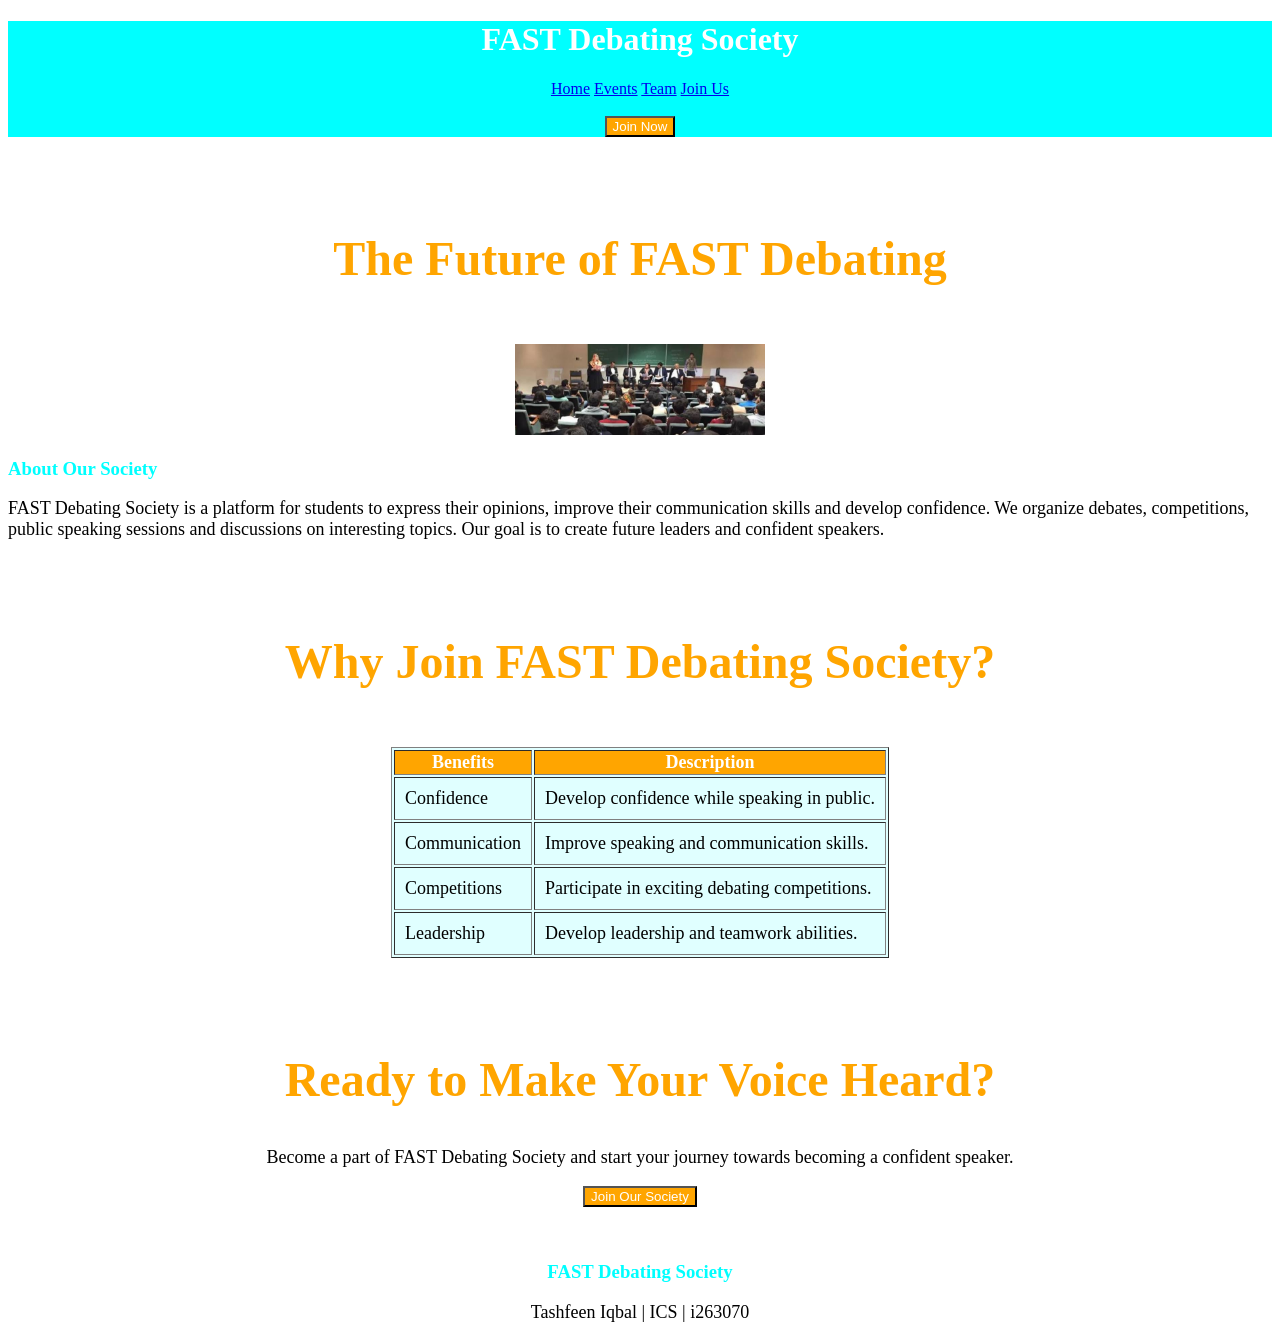
==== home.html @ ce0839ee "Added New Home Page A new home page was added with navigation capabilities to more pages" ====
<!-- Tashfeen Iqbal | i263070 | ICS -->

<!DOCTYPE html>
<html>

<head>
    <title>FAST Debating Society - Home</title>
    <link rel="stylesheet" href="style.css">
</head>

<body>

    <header align="center">
        <h1>FAST Debating Society</h1>

        <nav>
            <a href="home.html">Home</a>
            <a href="events.html">Events</a>
            <a href="team.html">Team</a>
            <a href="join.html">Join Us</a>
        </nav>

        <br>

        <button onclick="join()">Join Now</button>
    </header>

    <br><br><br>

    <h2>The Future of FAST Debating</h2>

    <br>

    <center>
        <img src="debating.jfif" width="250">
    </center>

    <h3>About Our Society</h3>

    <p>
        FAST Debating Society is a platform for students to express
        their opinions, improve their communication skills and develop
        confidence. We organize debates, competitions, public speaking
        sessions and discussions on interesting topics.
        Our goal is to create future leaders and confident speakers.
    </p>

    <br><br>

    <h2>Why Join FAST Debating Society?</h2>

    <br>

    <center>
        <table border="1">
            <tr>
                <th>Benefits</th>
                <th>Description</th>
            </tr>

            <tr>
                <td>Confidence</td>
                <td>Develop confidence while speaking in public.</td>
            </tr>

            <tr>
                <td>Communication</td>
                <td>Improve speaking and communication skills.</td>
            </tr>

            <tr>
                <td>Competitions</td>
                <td>Participate in exciting debating competitions.</td>
            </tr>

            <tr>
                <td>Leadership</td>
                <td>Develop leadership and teamwork abilities.</td>
            </tr>
        </table>
    </center>

    <br><br><br>

    <center>
        <h2>Ready to Make Your Voice Heard?</h2>

        <p>
            Become a part of FAST Debating Society and start your journey
            towards becoming a confident speaker.
        </p>

        <button onclick="join()">Join Our Society</button>
    </center>

    <br><br>

    <footer align="center">
        <h3>FAST Debating Society</h3>
        <p>Tashfeen Iqbal | ICS | i263070</p>
    </footer>

    <script>

        function join() {
            alert("Welcome to FAST Debating Society!");
        }

    </script>

</body>

</html>
---- style.css ----
/* Tashfeen i263070 */
header {
    background-color: cyan;
    color: white;
    text-align: center;
}

button {
    background-color: orange;
    color: white;
}

h2 {
    color: orange;
    text-align: center;
    font-size: 48px;
}

h3 {
    color: cyan;
}

p {
    font-size: 18px;
}

table {
    background-color: lightcyan;
    font-size: 18px;
}

th {
    background-color: orange;
    color: white;
}

td {
    padding: 10px;
}
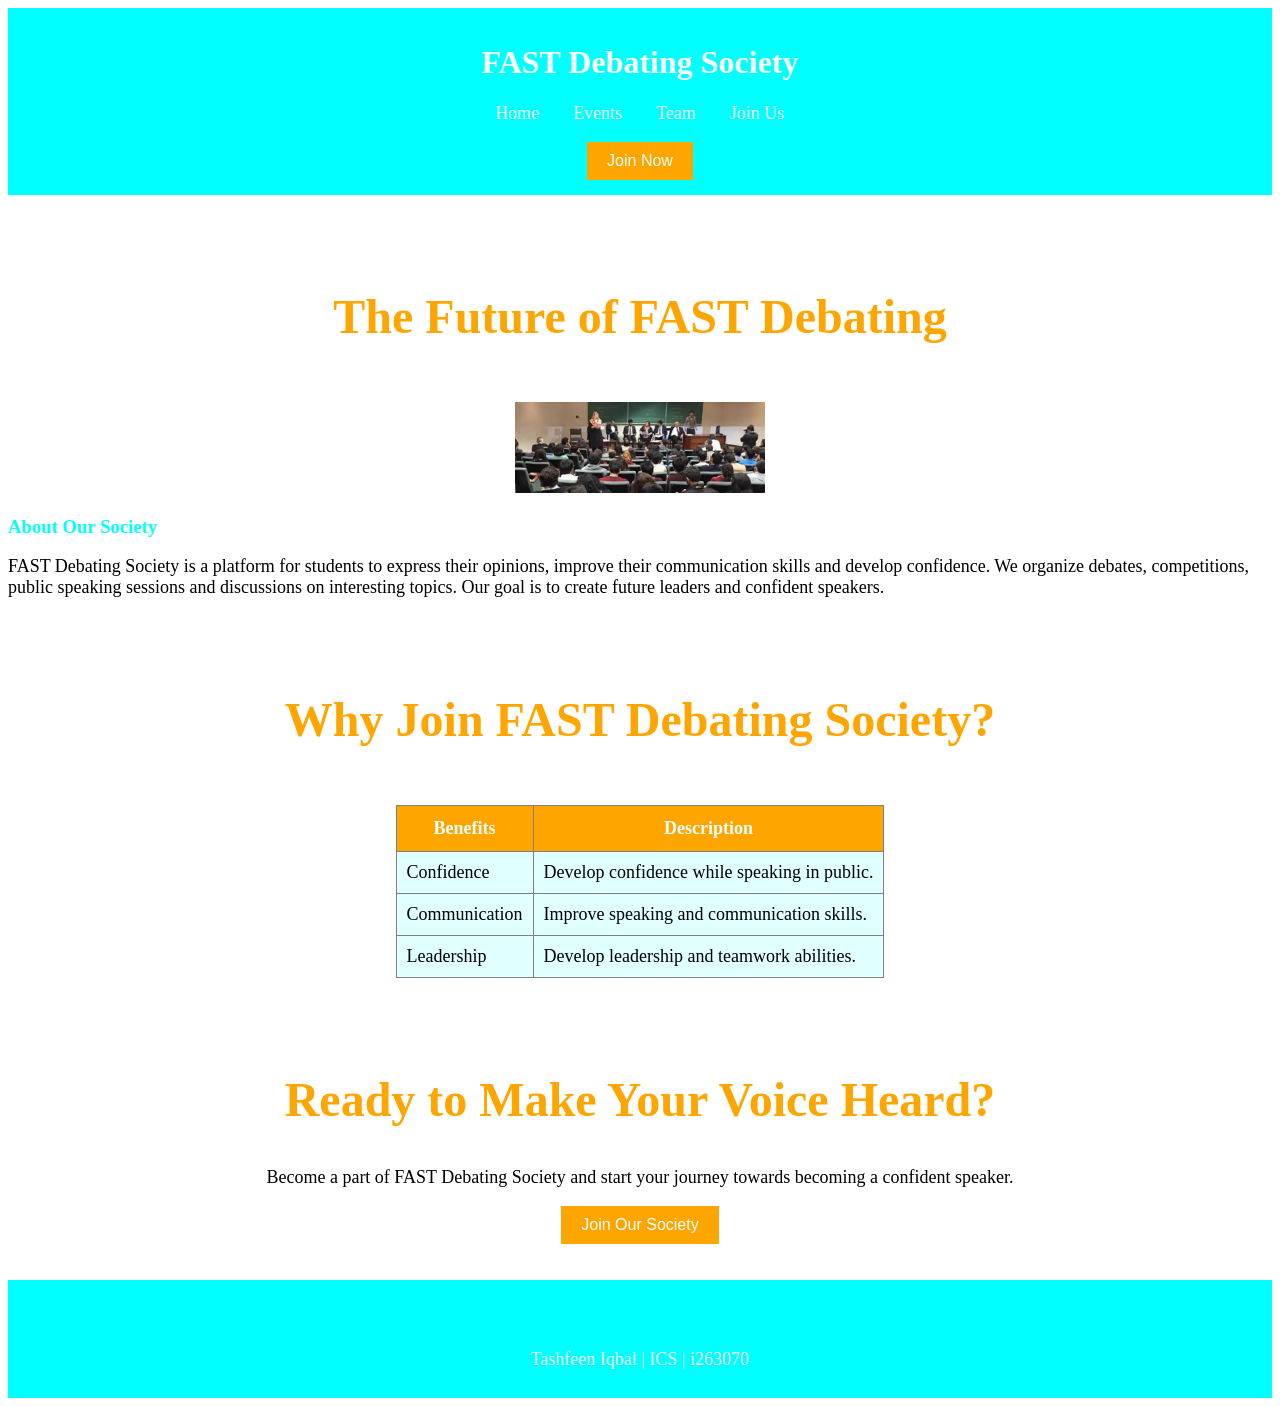
==== commit 8cda963b: "MANUAL Removed a cloumn from the home page" ====
--- a/home.html
+++ b/home.html
@@ -69,10 +69,7 @@
                 <td>Improve speaking and communication skills.</td>
             </tr>
 
-            <tr>
-                <td>Competitions</td>
-                <td>Participate in exciting debating competitions.</td>
-            </tr>
+           
 
             <tr>
                 <td>Leadership</td>
--- a/style.css
+++ b/style.css
@@ -1,14 +1,36 @@
-/* Tashfeen i263070 */
+
+/* Tashfeen Iqbal | i263070 */
+
+/* Header */
+
 header {
     background-color: cyan;
     color: white;
     text-align: center;
+    padding: 15px;
 }
+
+/* Navigation */
+
+nav a {
+    color: white;
+    text-decoration: none;
+    margin: 15px;
+    font-size: 18px;
+}
+
+/* Buttons */
 
 button {
     background-color: orange;
     color: white;
+    border: none;
+    padding: 10px 20px;
+    font-size: 16px;
+    cursor: pointer;
 }
+
+/* Main Headings */
 
 h2 {
     color: orange;
@@ -16,24 +38,59 @@
     font-size: 48px;
 }
 
+/* Secondary Headings */
+
 h3 {
     color: cyan;
 }
+
+/* Paragraphs */
 
 p {
     font-size: 18px;
 }
 
+/* Tables */
+
 table {
     background-color: lightcyan;
     font-size: 18px;
+    border-collapse: collapse;
 }
 
 th {
     background-color: orange;
     color: white;
+    padding: 12px;
 }
 
 td {
     padding: 10px;
 }
+
+/* Footer */
+
+footer {
+    background-color: cyan;
+    color: white;
+    padding: 10px;
+}
+
+/* Registration Form */
+
+input, select, textarea {
+    padding: 8px;
+    font-size: 16px;
+    border: 1px solid cyan;
+}
+
+label {
+    font-size: 18px;
+}
+
+form {
+    background-color: lightcyan;
+    padding: 20px;
+    display: inline-block;
+}
+
